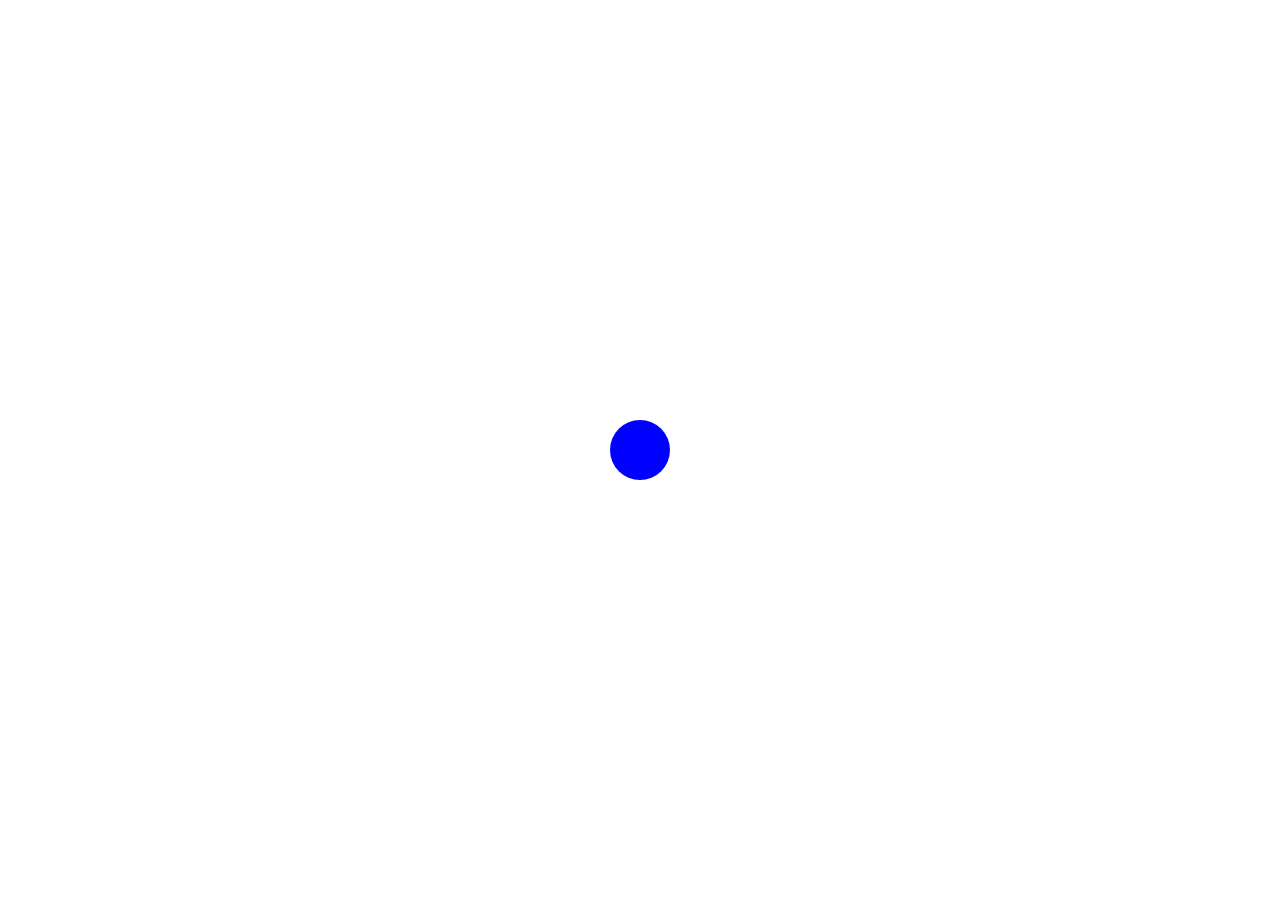
==== index.html @ 5065ba4d "Remove script tag and replace with inline styling" ====
<!DOCTYPE html>
<html lang="en">
  <head>
    <meta charset="UTF-8" />
    <meta name="viewport" content="width=device-width, initial-scale=1.0" />
    <title>Space Defender</title>
  </head>
  <body style="margin: 0">
    <canvas> </canvas>
    <script type="module" src="./main.js"></script>
  </body>
</html>
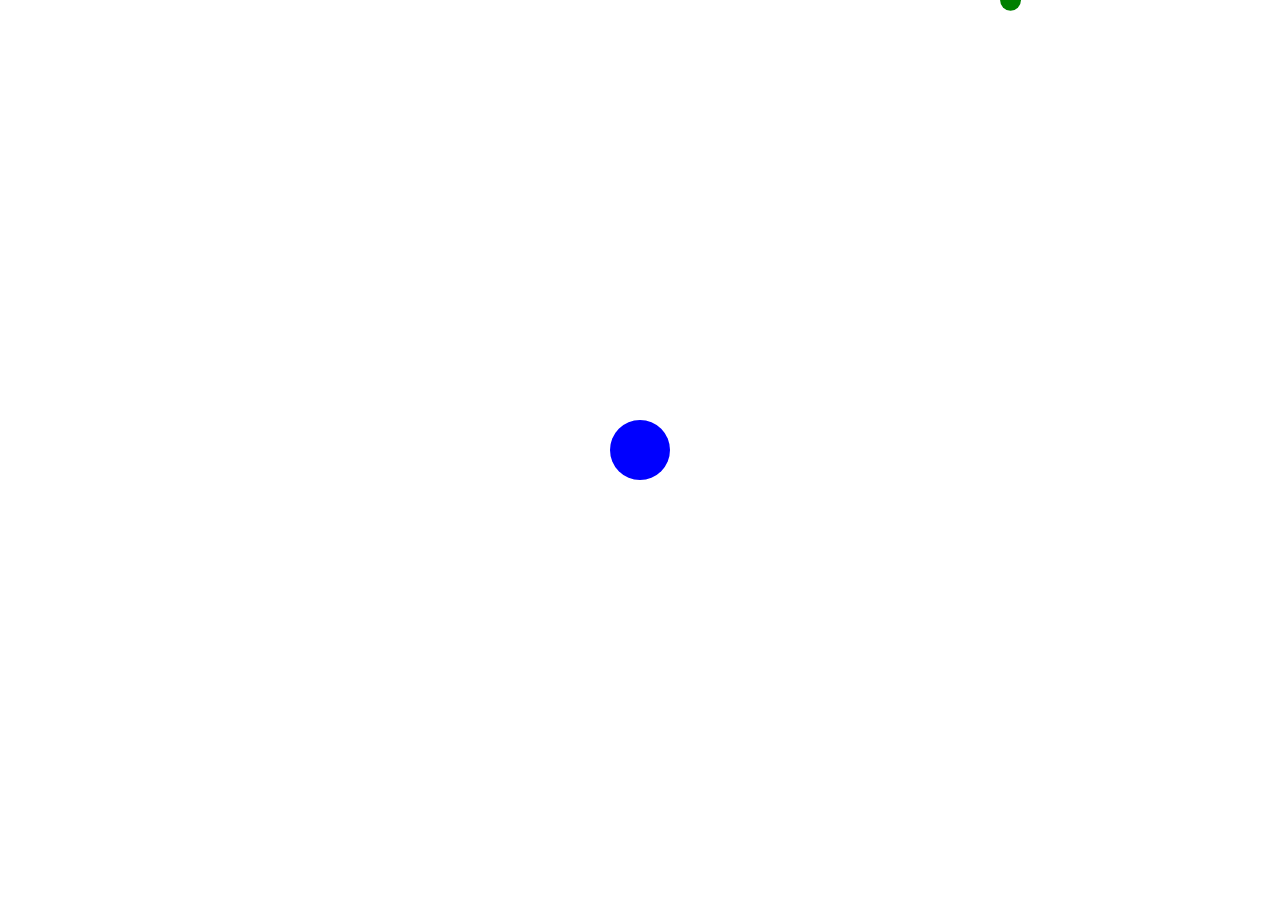
==== commit 99dd652e: "Fix canvas overflow" ====
--- a/index.html
+++ b/index.html
@@ -5,8 +5,8 @@
     <meta name="viewport" content="width=device-width, initial-scale=1.0" />
     <title>Space Defender</title>
   </head>
-  <body style="margin: 0">
+  <body style="margin: 0; padding: 0; overflow: hidden">
     <canvas> </canvas>
-    <script type="module" src="./main.js"></script>
+    <script type="module" src="./src/main.js"></script>
   </body>
 </html>
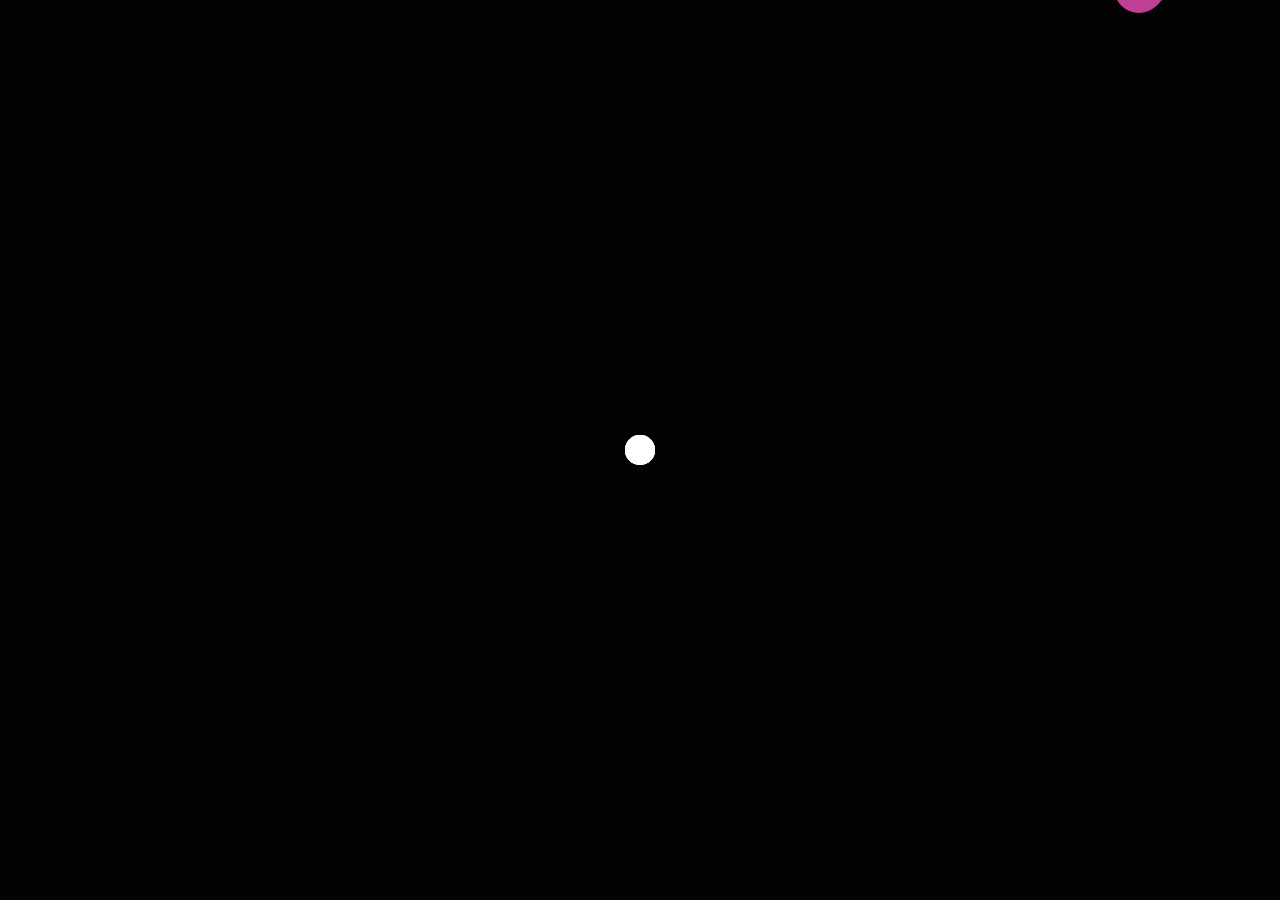
==== commit fb9bbf94: "Add GSAP library for animation" ====
--- a/index.html
+++ b/index.html
@@ -7,6 +7,12 @@
   </head>
   <body style="margin: 0; padding: 0; overflow: hidden">
     <canvas> </canvas>
+    <script
+      src="https://cdnjs.cloudflare.com/ajax/libs/gsap/3.12.5/gsap.min.js"
+      integrity="sha512-7eHRwcbYkK4d9g/6tD/mhkf++eoTHwpNM9woBxtPUBWm67zeAfFC+HrdoE2GanKeocly/VxeLvIqwvCdk7qScg=="
+      crossorigin="anonymous"
+      referrerpolicy="no-referrer"
+    ></script>
     <script type="module" src="./src/main.js"></script>
   </body>
 </html>
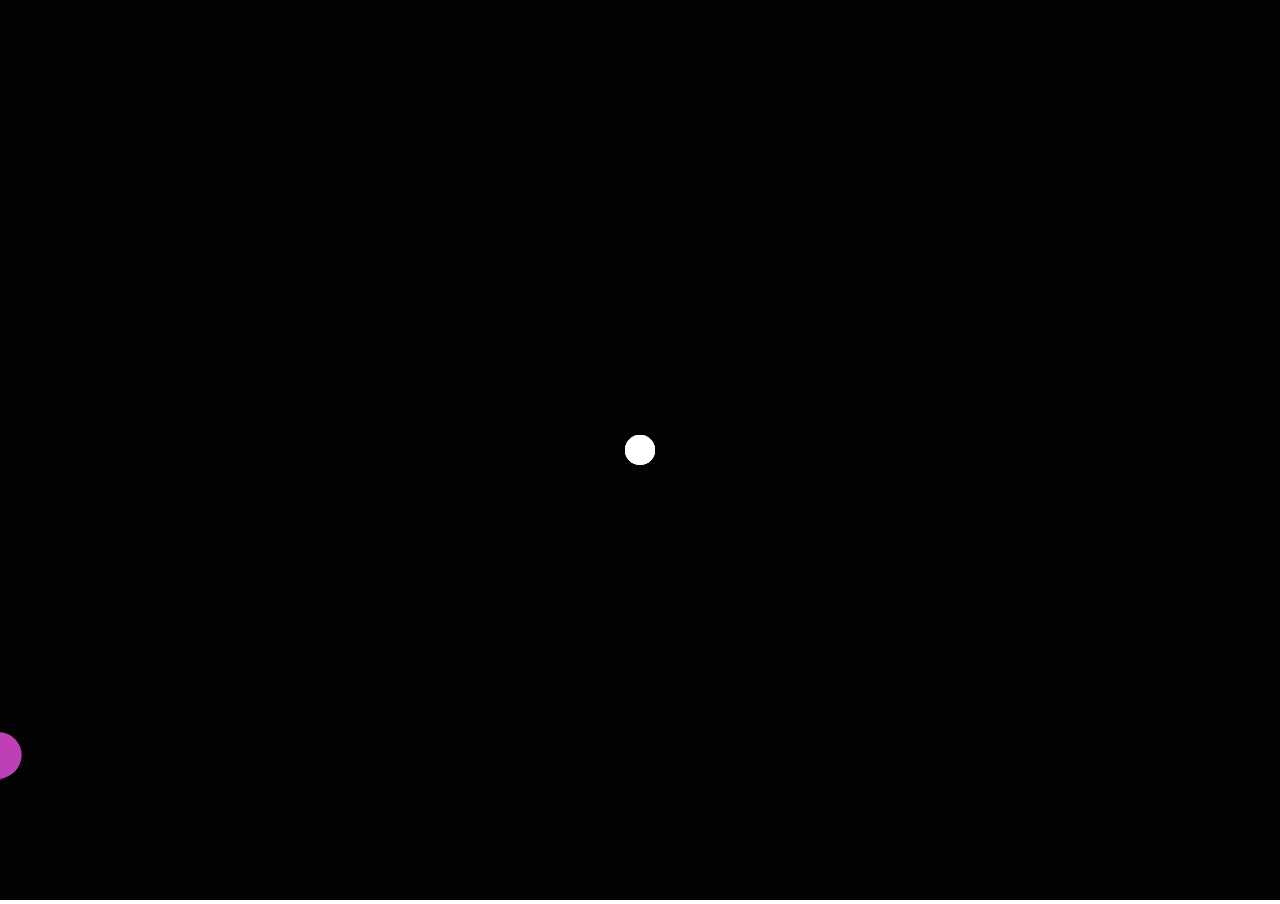
==== commit d4be633c: "Remove GSAP library" ====
--- a/index.html
+++ b/index.html
@@ -7,12 +7,6 @@
   </head>
   <body style="margin: 0; padding: 0; overflow: hidden">
     <canvas> </canvas>
-    <script
-      src="https://cdnjs.cloudflare.com/ajax/libs/gsap/3.12.5/gsap.min.js"
-      integrity="sha512-7eHRwcbYkK4d9g/6tD/mhkf++eoTHwpNM9woBxtPUBWm67zeAfFC+HrdoE2GanKeocly/VxeLvIqwvCdk7qScg=="
-      crossorigin="anonymous"
-      referrerpolicy="no-referrer"
-    ></script>
     <script type="module" src="./src/main.js"></script>
   </body>
 </html>
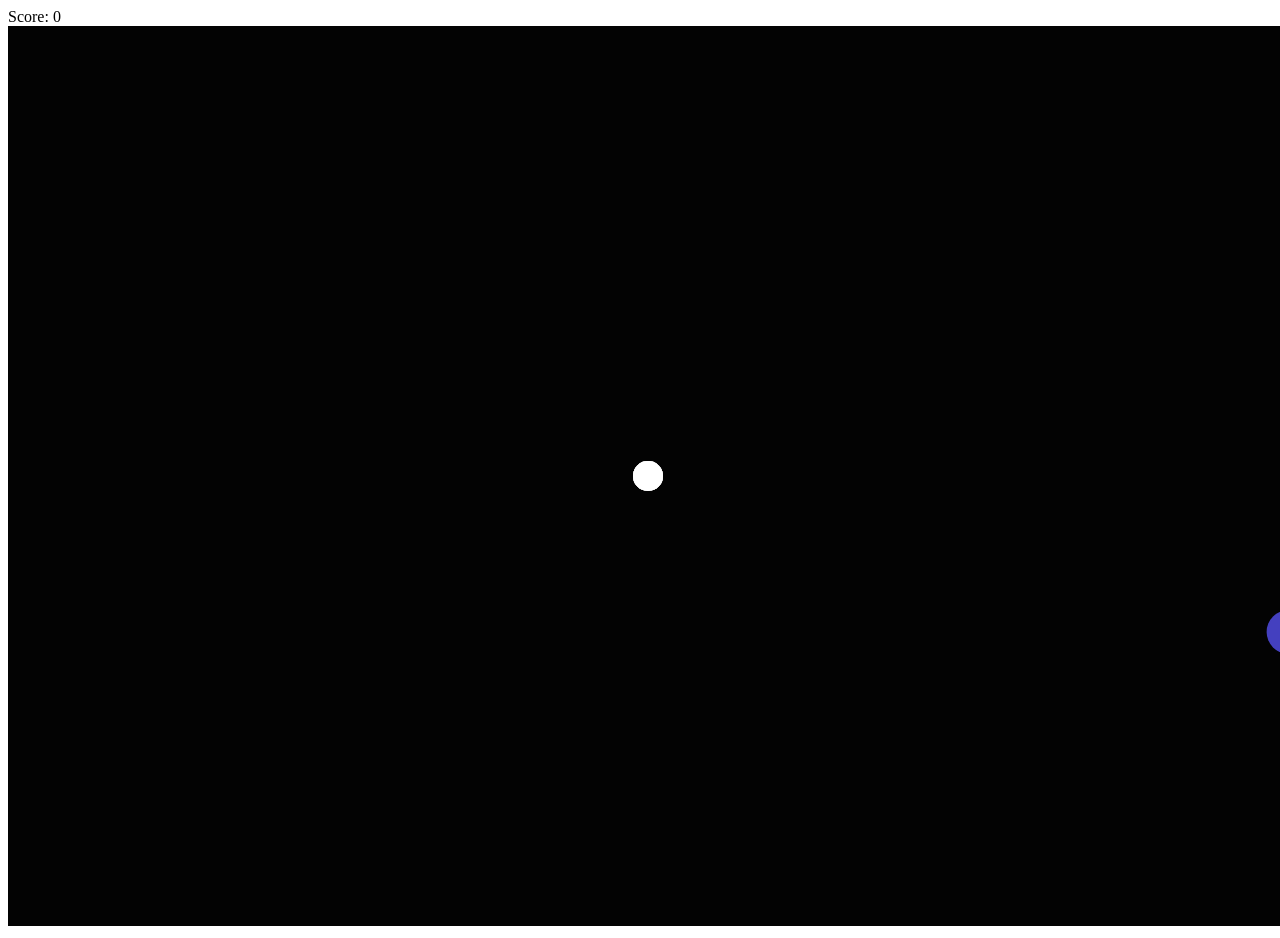
==== commit 2e9556c4: "Add external stylesheet" ====
--- a/index.html
+++ b/index.html
@@ -3,9 +3,14 @@
   <head>
     <meta charset="UTF-8" />
     <meta name="viewport" content="width=device-width, initial-scale=1.0" />
+    <link rel="stylesheet" href="./src/styles.css" />
     <title>Space Defender</title>
   </head>
-  <body style="margin: 0; padding: 0; overflow: hidden">
+  <body>
+    <div class="score-container">
+      <span class="score">Score:</span>
+      <span class="score-value">0</span>
+    </div>
     <canvas> </canvas>
     <script type="module" src="./src/main.js"></script>
   </body>
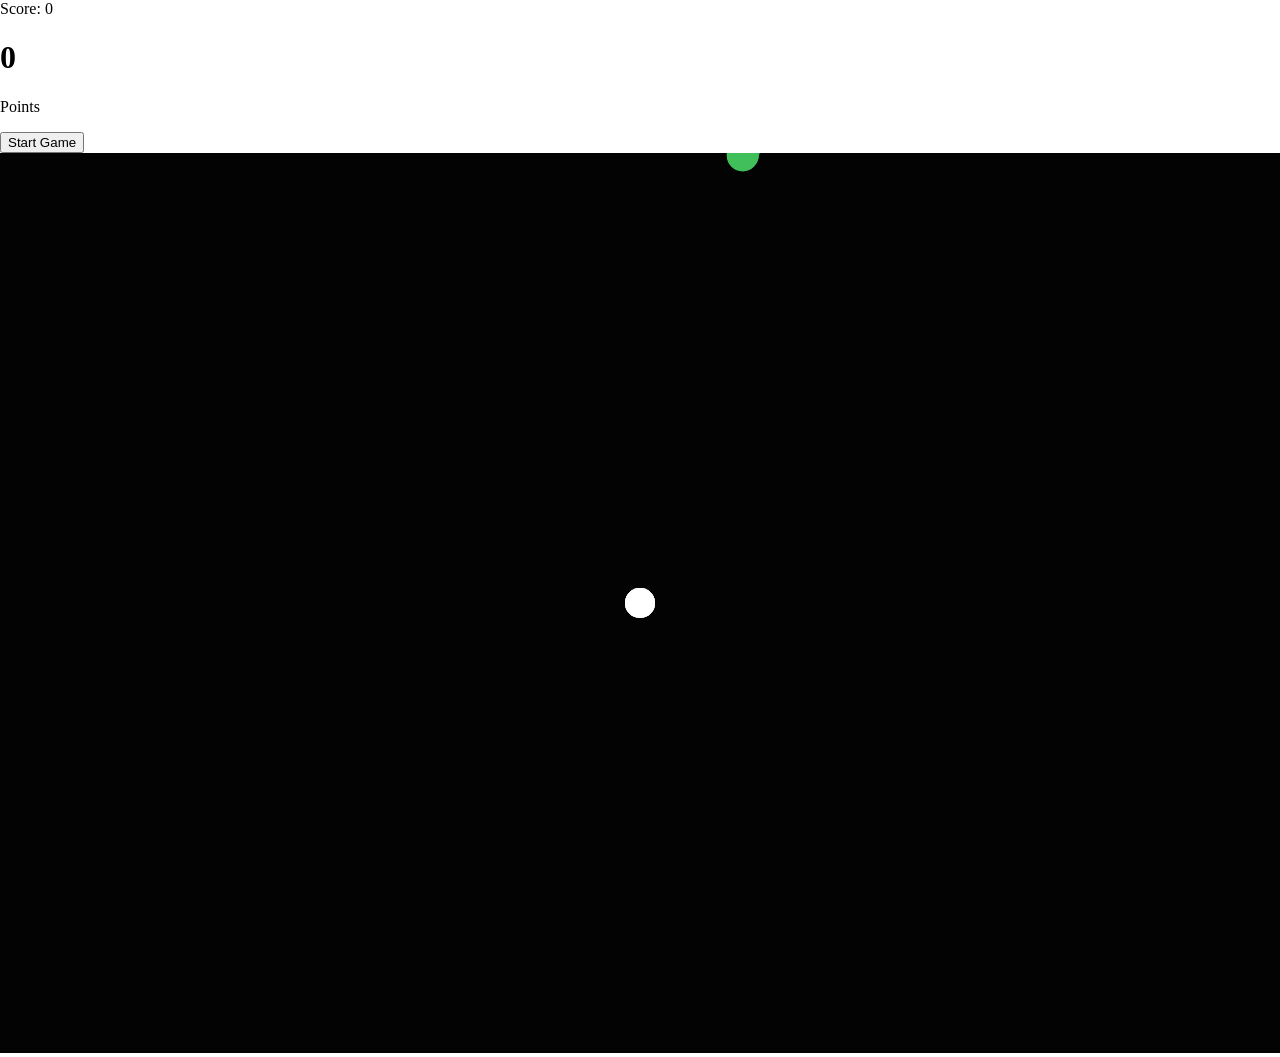
==== commit 67b1b46d: "Update score display and add game overlay" ====
--- a/index.html
+++ b/index.html
@@ -7,9 +7,19 @@
     <title>Space Defender</title>
   </head>
   <body>
-    <div class="score-container">
-      <span class="score">Score:</span>
-      <span class="score-value">0</span>
+    <div id="score-container">
+      <span id="score-text">Score:</span>
+      <span id="score-value">0</span>
+    </div>
+
+    <div id="game-overlay-container">
+      <div id="game-overlay">
+        <h1 id="game-overlay-score">0</h1>
+        <p id="game-overlay-score-text">Points</p>
+        <div>
+          <button id="start-game-button">Start Game</button>
+        </div>
+      </div>
     </div>
     <canvas> </canvas>
     <script type="module" src="./src/main.js"></script>
--- a/src/styles.css
+++ b/src/styles.css
@@ -0,0 +1,10 @@
+body {
+  margin: 0;
+  padding: 0;
+  overflow: hidden;
+}
+
+.score-container {
+  position: fixed;
+  color: white;
+}
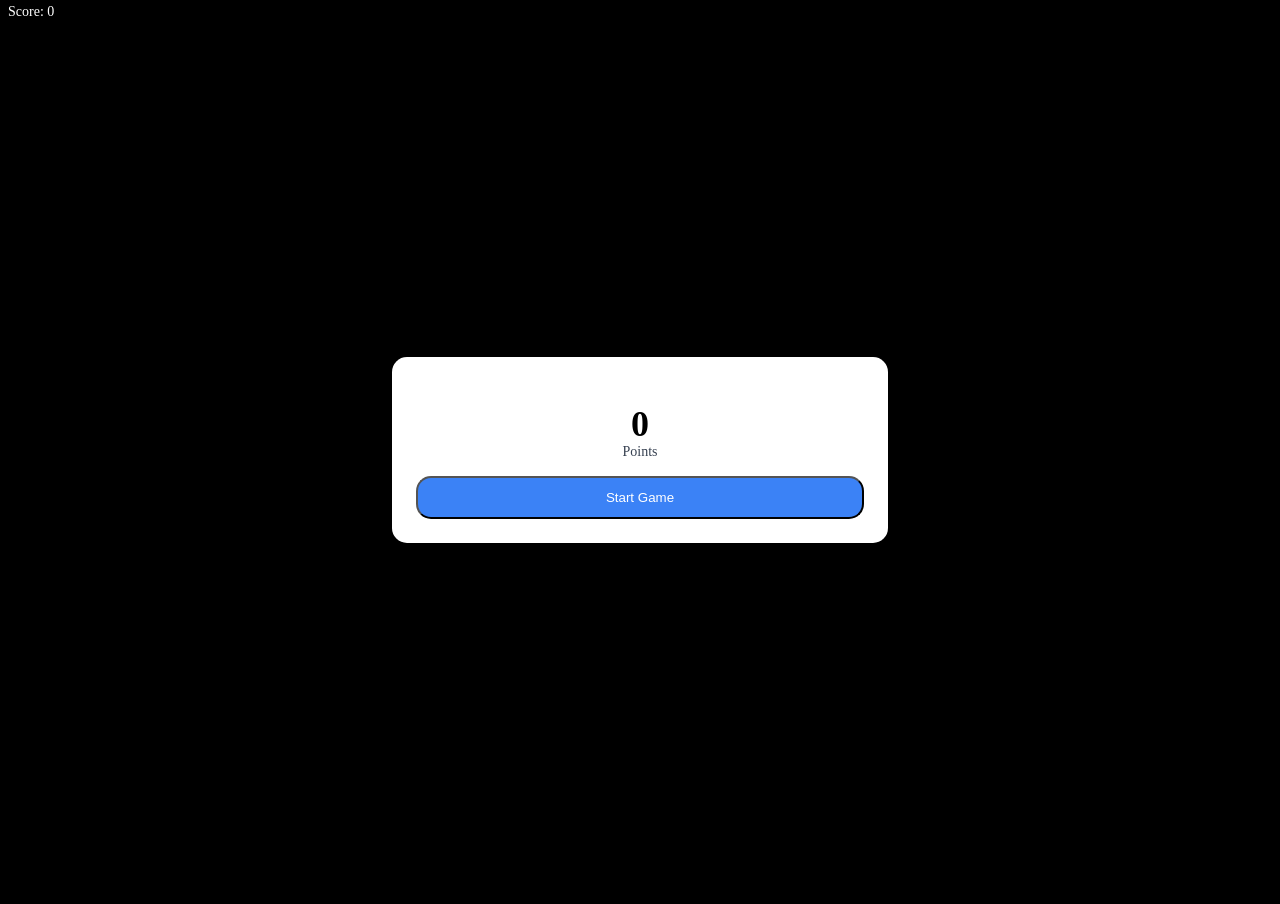
==== commit 5f536c54: "Add comments for readability" ====
--- a/index.html
+++ b/index.html
@@ -7,11 +7,13 @@
     <title>Space Defender</title>
   </head>
   <body>
+    <!-- Top left score indicator -->
     <div id="score-container">
       <span id="score-text">Score:</span>
       <span id="score-value">0</span>
     </div>
 
+    <!-- Game overlay -->
     <div id="game-overlay-container">
       <div id="game-overlay">
         <h1 id="game-overlay-score">0</h1>
@@ -21,6 +23,7 @@
         </div>
       </div>
     </div>
+
     <canvas> </canvas>
     <script type="module" src="./src/main.js"></script>
   </body>
--- a/src/styles.css
+++ b/src/styles.css
@@ -2,9 +2,57 @@
   margin: 0;
   padding: 0;
   overflow: hidden;
+  background-color: black;
 }
 
-.score-container {
+/* Top left score indicator */
+#score-container {
   position: fixed;
   color: white;
+  font-size: 0.875rem;
+  margin-left: 0.5rem;
+  margin-top: 0.25rem;
+  user-select: none;
 }
+
+/* Game overlay */
+#game-overlay-container {
+  display: flex;
+  justify-content: center;
+  align-items: center;
+  position: fixed;
+  inset: 0px;
+}
+
+#game-overlay {
+  background-color: white;
+  border-radius: 15px;
+  max-width: 28rem;
+  width: 100%;
+  padding: 1.5rem;
+  text-align: center;
+}
+
+#game-overlay-score {
+  font-size: 2.25rem; /* 36px */
+  line-height: 2.5rem; /* 40px */
+  font-weight: 700;
+  line-height: 1;
+  margin-bottom: 0;
+}
+
+#game-overlay-score-text {
+  color: rgb(55 65 81);
+  font-size: 0.875rem; /* 14px */
+  line-height: 1.25rem; /* 20px */
+  margin-top: 0;
+}
+
+#start-game-button {
+  width: 100%;
+  background-color: #3b82f6;
+  color: white;
+  padding-top: 0.75rem; /* 12px */
+  padding-bottom: 0.75rem; /* 12px */
+  border-radius: 15px;
+}
